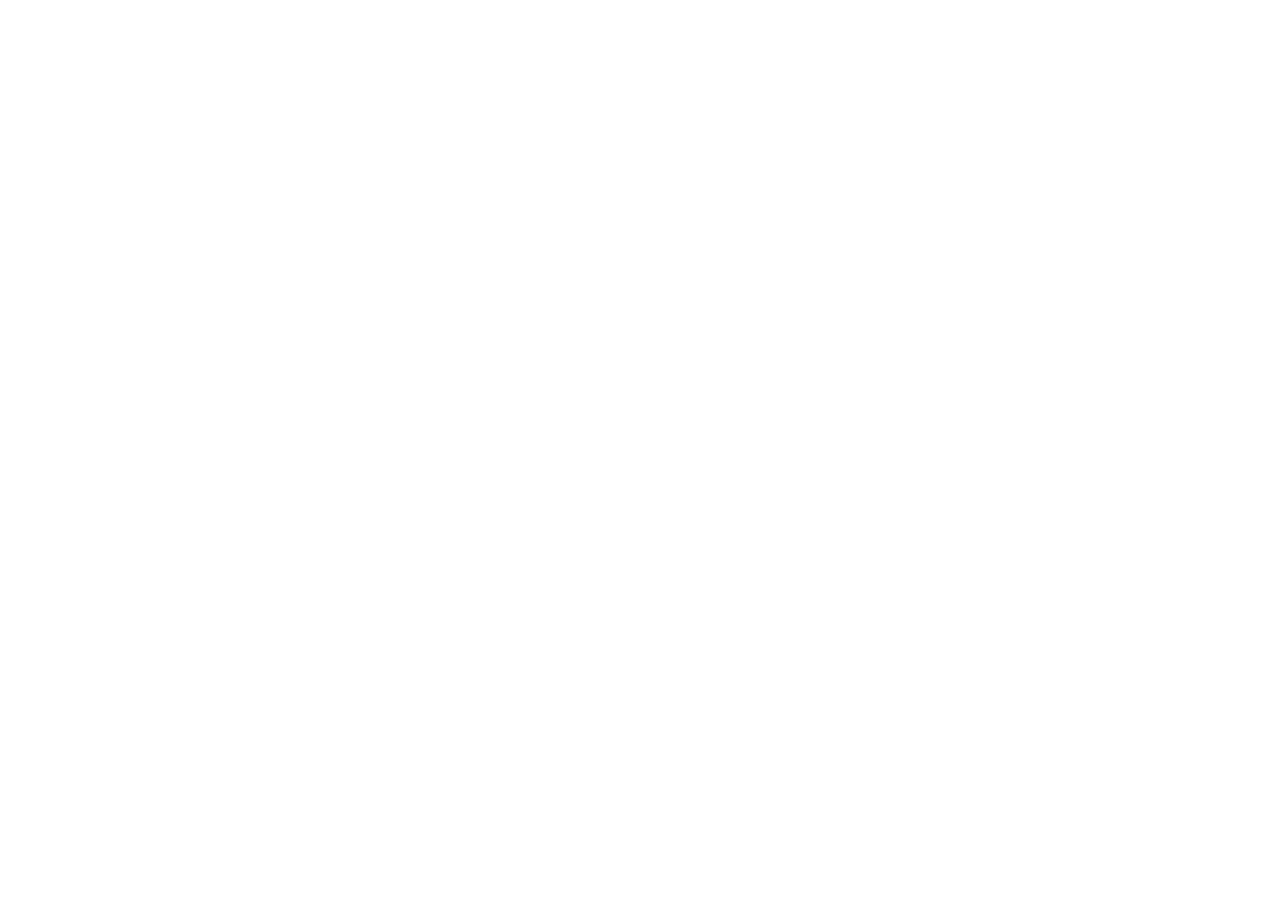
==== ava_portfolio/ava_about_me.html @ 6225efd5 "initialized pages (with a focus on html) for both portfolios" ====
<!DOCTYPE html>
<html lang="en">
    <head>
        <meta charset="UTF-8">
        <meta name="viewport" content="width=decive-width, initial-scale=1.0">
        <title>About Me</title>
        <link rel="stylesheet" href=".../ava_portfolio/ava_portfolio.css">
    </head>

    <body>

    </body>

    <footer>

    </footer>

</html>
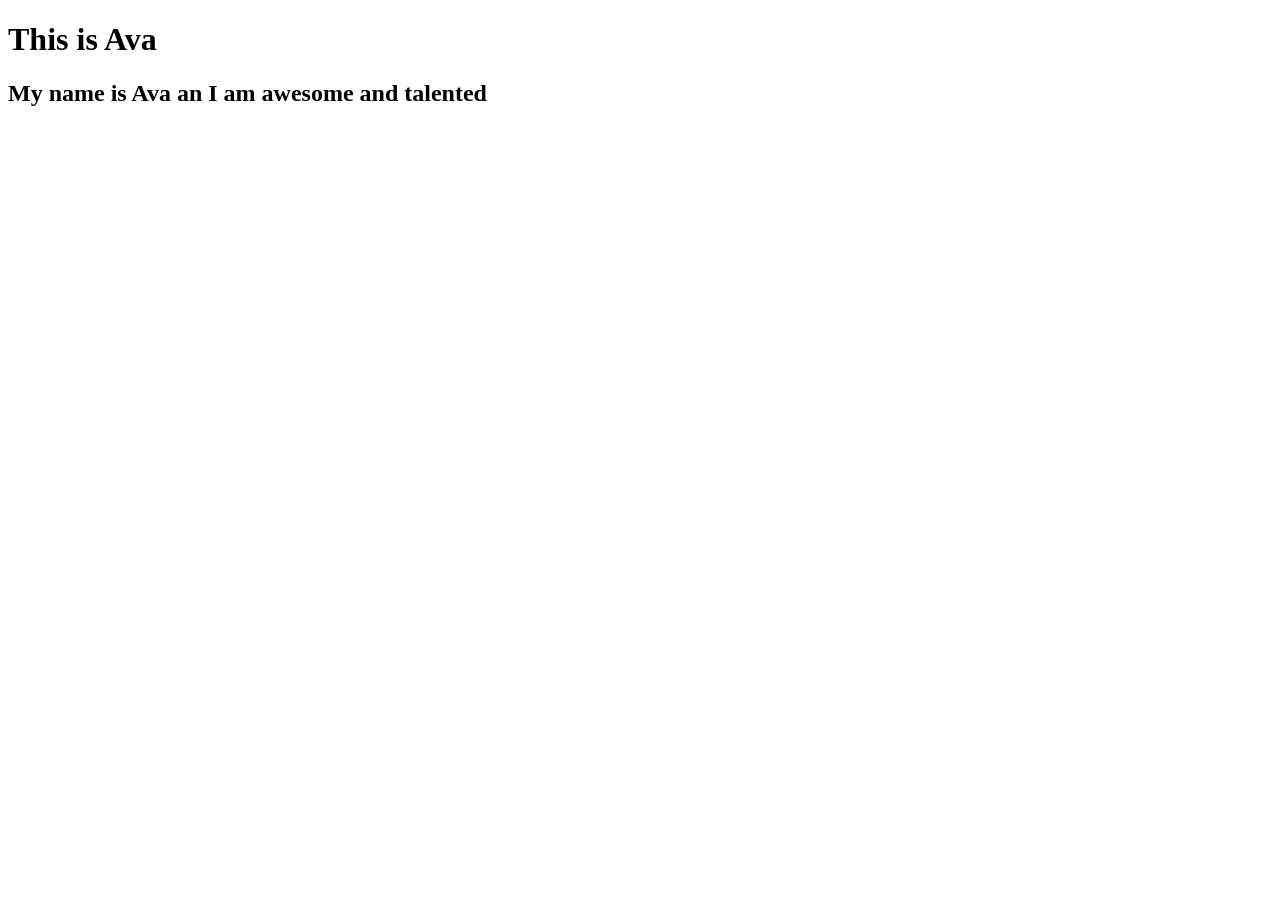
==== commit f1d54ab4: "finished basic initialization of html pages for the portfolios" ====
--- a/ava_portfolio/ava_about_me.html
+++ b/ava_portfolio/ava_about_me.html
@@ -1,18 +1,20 @@
 <!DOCTYPE html>
 <html lang="en">
-    <head>
-        <meta charset="UTF-8">
-        <meta name="viewport" content="width=decive-width, initial-scale=1.0">
-        <title>About Me</title>
-        <link rel="stylesheet" href=".../ava_portfolio/ava_portfolio.css">
-    </head>
+    
+<head>
+    <meta charset="UTF-8">
+    <meta name="viewport" content="width=decive-width, initial-scale=1.0">
+    <title>About Me</title>
+    <link rel="stylesheet" href=".../ava_portfolio/ava_portfolio.css">
+</head>
 
-    <body>
+<body>
+    <h1>This is Ava</h1>
+    <h2>My name is Ava an I am awesome and talented</h2>
+</body>
 
-    </body>
+<footer>
 
-    <footer>
-
-    </footer>
+</footer>
 
 </html>
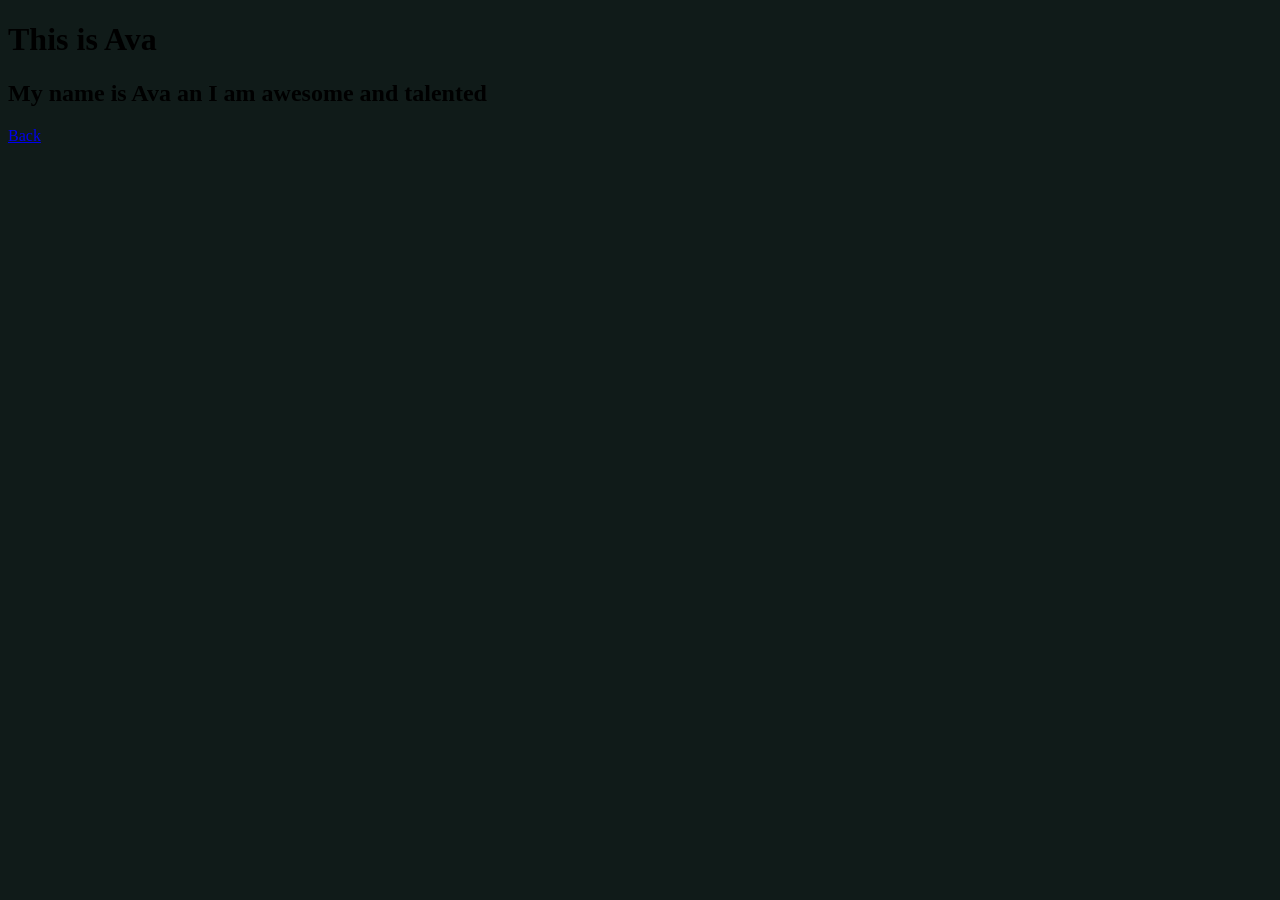
==== commit 8f8d18fd: "properly linked all portfolio pages to main page and css page to individual portfolios" ====
--- a/ava_portfolio/ava_about_me.html
+++ b/ava_portfolio/ava_about_me.html
@@ -5,7 +5,7 @@
     <meta charset="UTF-8">
     <meta name="viewport" content="width=decive-width, initial-scale=1.0">
     <title>About Me</title>
-    <link rel="stylesheet" href=".../ava_portfolio/ava_portfolio.css">
+    <link rel="stylesheet" href="../ava_portfolio/ava_portfolio.css">
 </head>
 
 <body>
@@ -13,8 +13,9 @@
     <h2>My name is Ava an I am awesome and talented</h2>
 </body>
 
+<! making the back button link back to the main page as a placeholder - feel free to change>
 <footer>
-
+    <a href="../index.html">Back</a>
 </footer>
 
 </html>
--- a/ava_portfolio/ava_portfolio.css
+++ b/ava_portfolio/ava_portfolio.css
@@ -0,0 +1,4 @@
+* {
+    background-color: #101B19
+
+}
